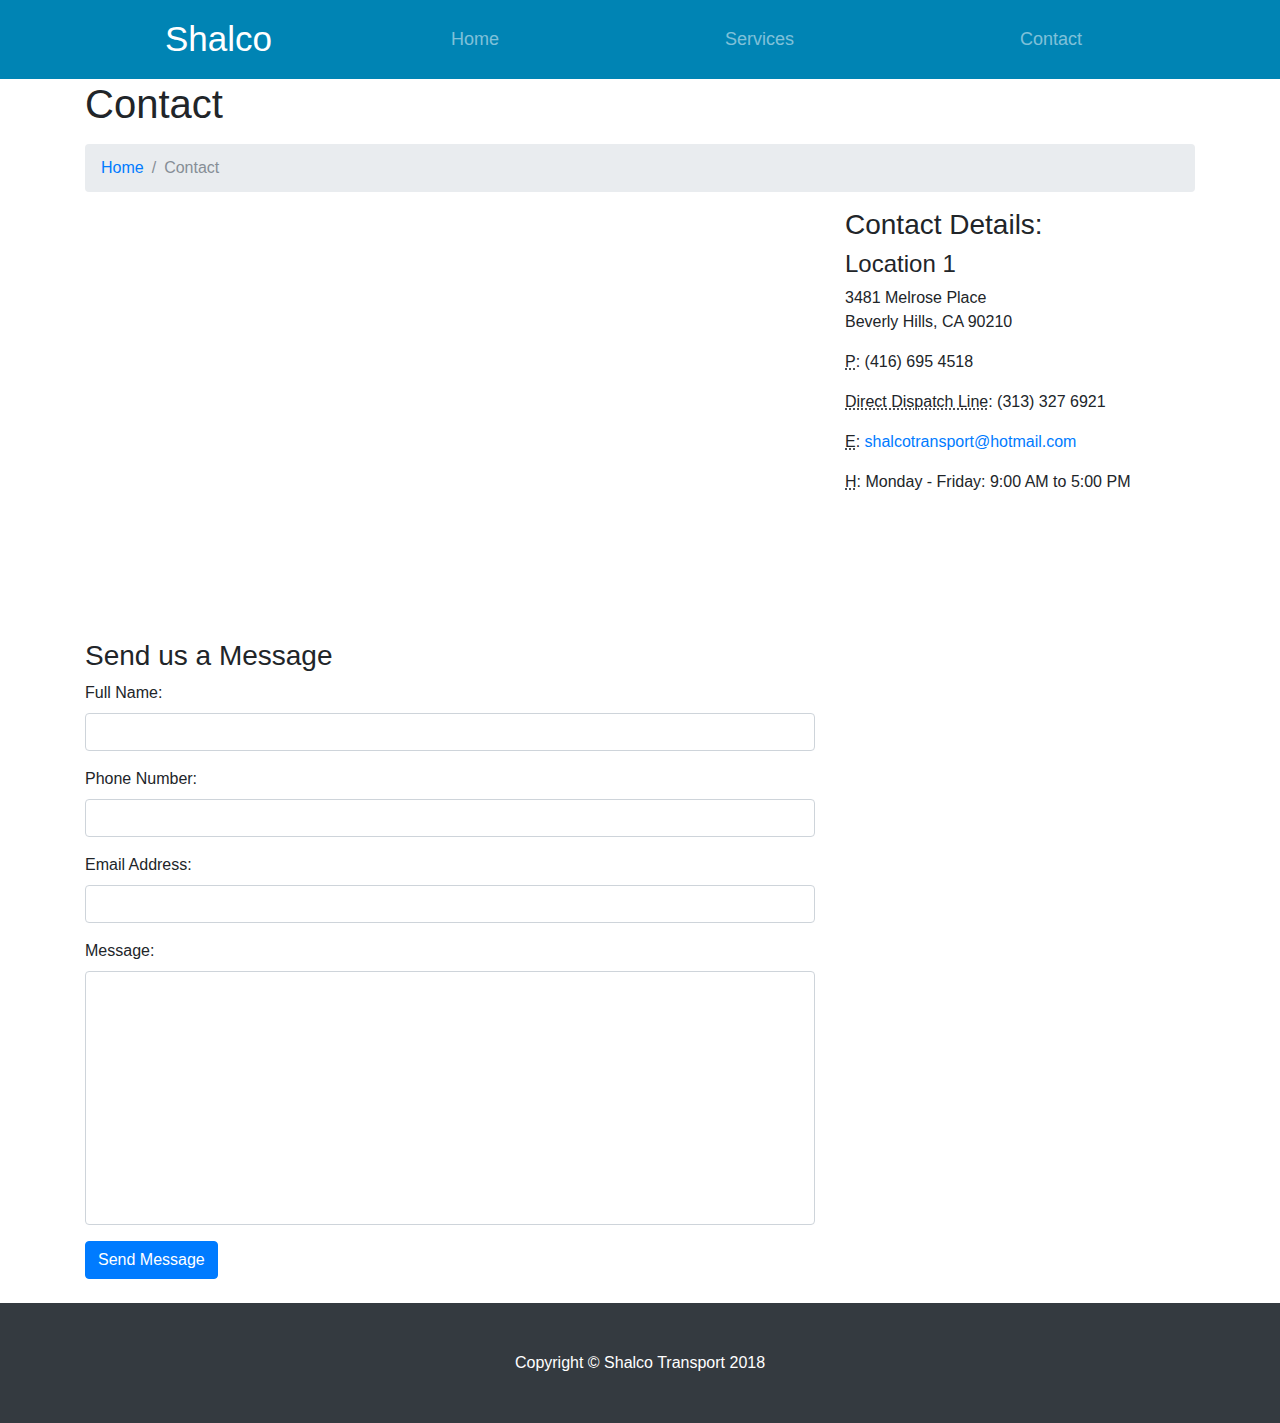
==== contact.html @ 8bc301ab "initial commit of shalco transport website" ====
<!DOCTYPE html>
<html lang="en">

  <head>

    <meta charset="utf-8">
    <meta name="viewport" content="width=device-width, initial-scale=1, shrink-to-fit=no">
    <meta name="description" content="">
    <meta name="author" content="">

    <title>Modern Business - Start Bootstrap Template</title>

    <!-- Bootstrap core CSS -->
    <link href="vendor/bootstrap/css/bootstrap.min.css" rel="stylesheet">

    <!-- Custom styles for this template -->
    <link href="css/modern-business.css" rel="stylesheet">

  </head>

  <body>

    <!-- Navigation -->
    <nav class="navbar fixed-top navbar-expand-lg navbar-dark fixed-top">
      <div class="container">
        <a class="navbar-brand" href="index.html">Shalco</a>
        <button class="navbar-toggler navbar-toggler-right" type="button" data-toggle="collapse" data-target="#navbarResponsive" aria-controls="navbarResponsive" aria-expanded="false" aria-label="Toggle navigation">
          <span class="navbar-toggler-icon"></span>
        </button>
        <div class="collapse navbar-collapse" id="navbarResponsive">
          <ul class="navbar-nav d-flex justify-content-around">
            <li class="nav-item">
              <a class="nav-link" href="index.html">Home</a>
            </li>
            <li class="nav-item">
              <a class="nav-link" href="services.html">Services</a>
            </li>
            <li class="nav-item">
              <a class="nav-link" href="contact.html">Contact</a>
            </li>
          </ul>
        </div>
      </div>
    </nav>


    <!-- Page Content -->
    <div class="container">

      <!-- Page Heading/Breadcrumbs -->
      <h1 class="mt-4 mb-3">Contact</h1>

      <ol class="breadcrumb">
        <li class="breadcrumb-item">
          <a href="index.html">Home</a>
        </li>
        <li class="breadcrumb-item active">Contact</li>
      </ol>

      <!-- Content Row -->
      <div class="row">
        <!-- Map Column -->
        <div class="col-lg-8 mb-4">
          <!-- Embedded Google Map -->
          <iframe width="100%" height="400px" frameborder="0" scrolling="no" marginheight="0" marginwidth="0" src="http://maps.google.com/maps?hl=en&amp;ie=UTF8&amp;ll=37.0625,-95.677068&amp;spn=56.506174,79.013672&amp;t=m&amp;z=4&amp;output=embed"></iframe>
        </div>
        <!-- Contact Details Column -->
        <div class="col-lg-4 mb-4">
          <h3>Contact Details:</h3>
          <h4>Location 1</h4>
          <p>
            3481 Melrose Place
            <br>Beverly Hills, CA 90210
            <br>
          </p>
          <p>
            <abbr title="Phone">P</abbr>: (416) 695 4518
          </p>
          <p>
            <abbr title="Direct Dispatch Line">Direct Dispatch Line</abbr>: (313) 327 6921
          </p>
          <p>
            <abbr title="Email">E</abbr>:
            <a href="mailto:name@example.com">shalcotransport@hotmail.com
            </a>
          </p>
          <p>
            <abbr title="Hours">H</abbr>: Monday - Friday: 9:00 AM to 5:00 PM
          </p>
        </div>
      </div>
      <!-- /.row -->

      <!-- Contact Form -->
      <!-- In order to set the email address and subject line for the contact form go to the bin/contact_me.php file. -->
      <div class="row">
        <div class="col-lg-8 mb-4">
          <h3>Send us a Message</h3>
          <form name="sentMessage" id="contactForm" novalidate>
            <div class="control-group form-group">
              <div class="controls">
                <label>Full Name:</label>
                <input type="text" class="form-control" id="name" required data-validation-required-message="Please enter your name.">
                <p class="help-block"></p>
              </div>
            </div>
            <div class="control-group form-group">
              <div class="controls">
                <label>Phone Number:</label>
                <input type="tel" class="form-control" id="phone" required data-validation-required-message="Please enter your phone number.">
              </div>
            </div>
            <div class="control-group form-group">
              <div class="controls">
                <label>Email Address:</label>
                <input type="email" class="form-control" id="email" required data-validation-required-message="Please enter your email address.">
              </div>
            </div>
            <div class="control-group form-group">
              <div class="controls">
                <label>Message:</label>
                <textarea rows="10" cols="100" class="form-control" id="message" required data-validation-required-message="Please enter your message" maxlength="999" style="resize:none"></textarea>
              </div>
            </div>
            <div id="success"></div>
            <!-- For success/fail messages -->
            <button type="submit" class="btn btn-primary" id="sendMessageButton">Send Message</button>
          </form>
        </div>

      </div>
      <!-- /.row -->

    </div>
    <!-- /.container -->

    <!-- Footer -->
    <footer class="py-5 bg-dark">
      <div class="container">
        <p class="m-0 text-center text-white">Copyright &copy; Shalco Transport 2018</p>
      </div>
      <!-- /.container -->
    </footer>

    <!-- Bootstrap core JavaScript -->
    <script src="vendor/jquery/jquery.min.js"></script>
    <script src="vendor/bootstrap/js/bootstrap.bundle.min.js"></script>

    <!-- Contact form JavaScript -->
    <!-- Do not edit these files! In order to set the email address and subject line for the contact form go to the bin/contact_me.php file. -->
    <script src="js/jqBootstrapValidation.js"></script>
    <script src="js/contact_me.js"></script>

  </body>

</html>
---- css/modern-business.css ----
/*!
 * Start Bootstrap - Modern Business (https://startbootstrap.com/template-overviews/modern-business)
 * Copyright 2013-2017 Start Bootstrap
 * Licensed under MIT (https://github.com/BlackrockDigital/startbootstrap-logomodern-business-nav/blob/master/LICENSE)
 */

body {
  padding-top: 54px;
}

@media (min-width: 992px) {
  body {
    padding-top: 56px;
  }
}

.carousel-item {
  height: 72vh;
  min-height: 300px;
  background: no-repeat center center scroll;
  -webkit-background-size: cover;
  -moz-background-size: cover;
  -o-background-size: cover;
  background-size: cover;
}

.portfolio-item {
  margin-bottom: 30px;
}

.navbar-nav {
  padding-left: 50px;
  width: 100%;
}

.navbar-brand {
  padding-left: 80px;
  font-size: 35px;
}

.nav-link {
  font-size: 18px;
}

.navbar {
  background-color: #0084b4;
}

.card-header {
  display: flex;
  justify-content: center;
  color: #0084b4;
}
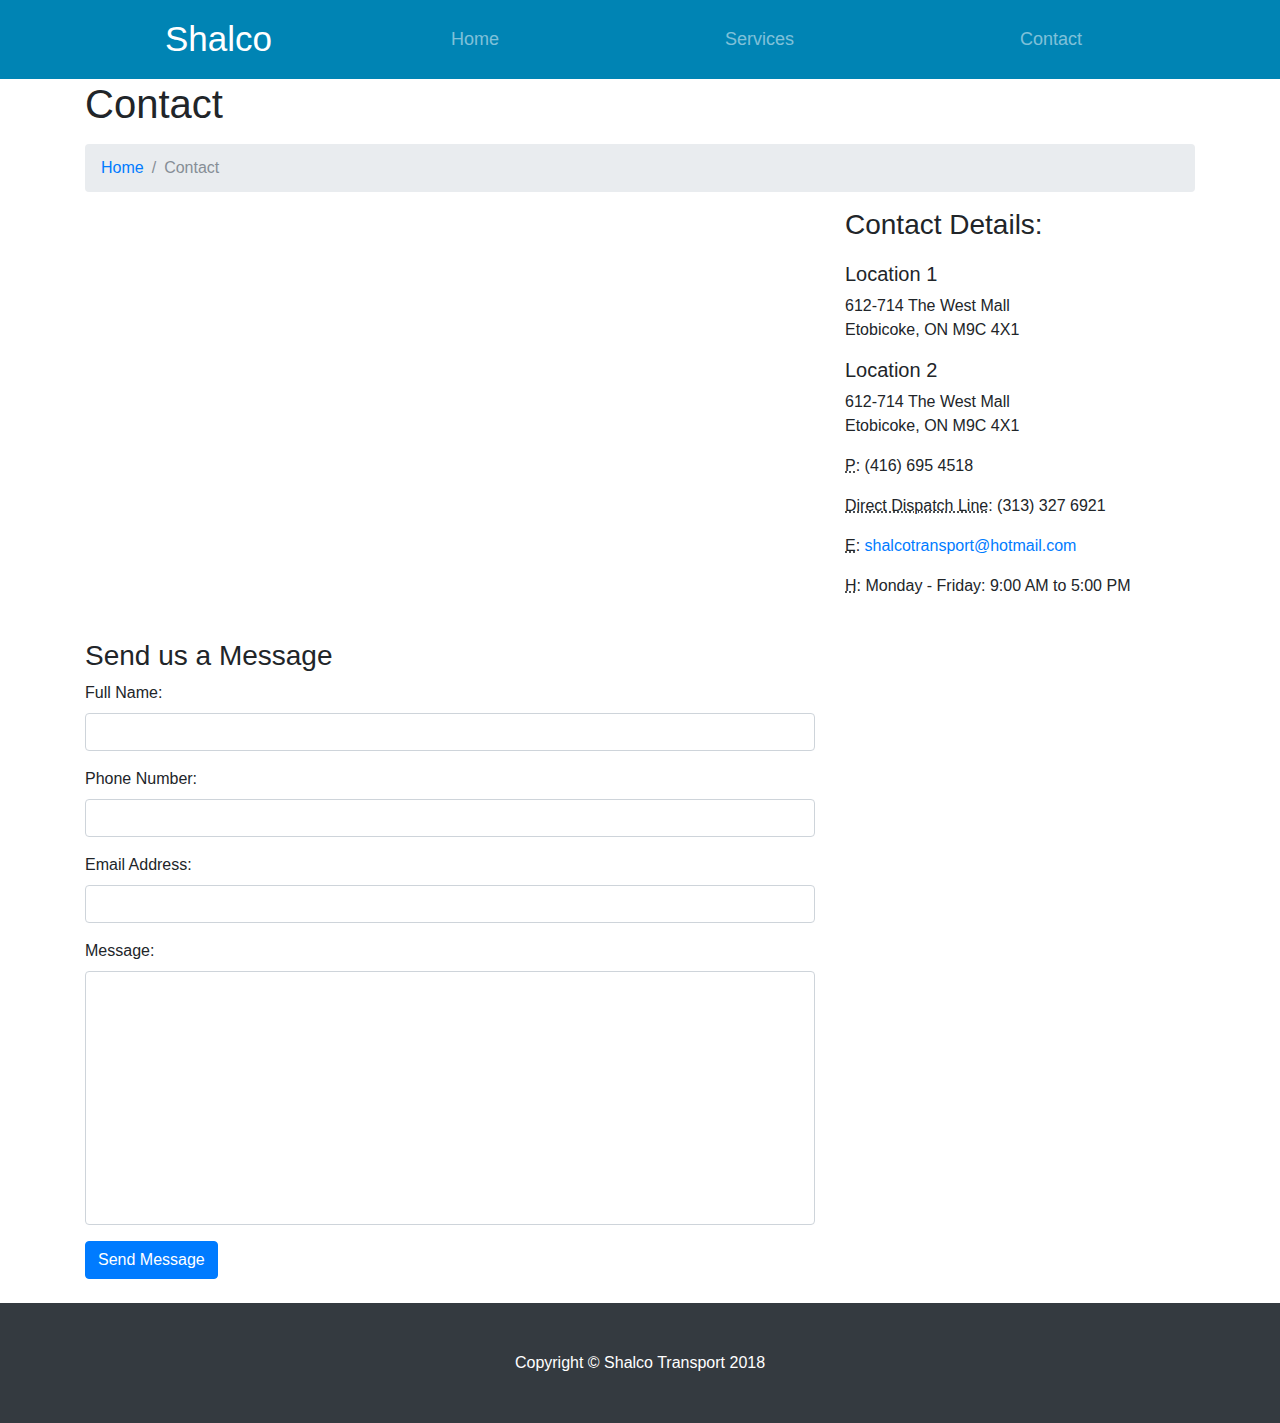
==== commit 17489590: "updated contact and css of home page" ====
--- a/contact.html
+++ b/contact.html
@@ -66,11 +66,17 @@
         </div>
         <!-- Contact Details Column -->
         <div class="col-lg-4 mb-4">
-          <h3>Contact Details:</h3>
-          <h4>Location 1</h4>
+          <h3 class="contact-details">Contact Details:</h3>
+          <h5>Location 1</h5>
           <p>
-            3481 Melrose Place
-            <br>Beverly Hills, CA 90210
+            612-714 The West Mall
+            <br>Etobicoke, ON M9C 4X1
+            <br>
+          </p>
+          <h5>Location 2</h5>
+          <p>
+            612-714 The West Mall
+            <br>Etobicoke, ON M9C 4X1
             <br>
           </p>
           <p>
--- a/css/modern-business.css
+++ b/css/modern-business.css
@@ -15,13 +15,19 @@
 }
 
 .carousel-item {
-  height: 72vh;
+  height: 72.3vh;
   min-height: 300px;
   background: no-repeat center center scroll;
   -webkit-background-size: cover;
   -moz-background-size: cover;
   -o-background-size: cover;
   background-size: cover;
+}
+
+footer {
+  display: flex;
+  align-items: center;
+  justify-content: center;
 }
 
 .portfolio-item {
@@ -51,3 +57,7 @@
   justify-content: center;
   color: #0084b4;
 }
+
+.contact-details {
+  margin-bottom: 20px;
+}